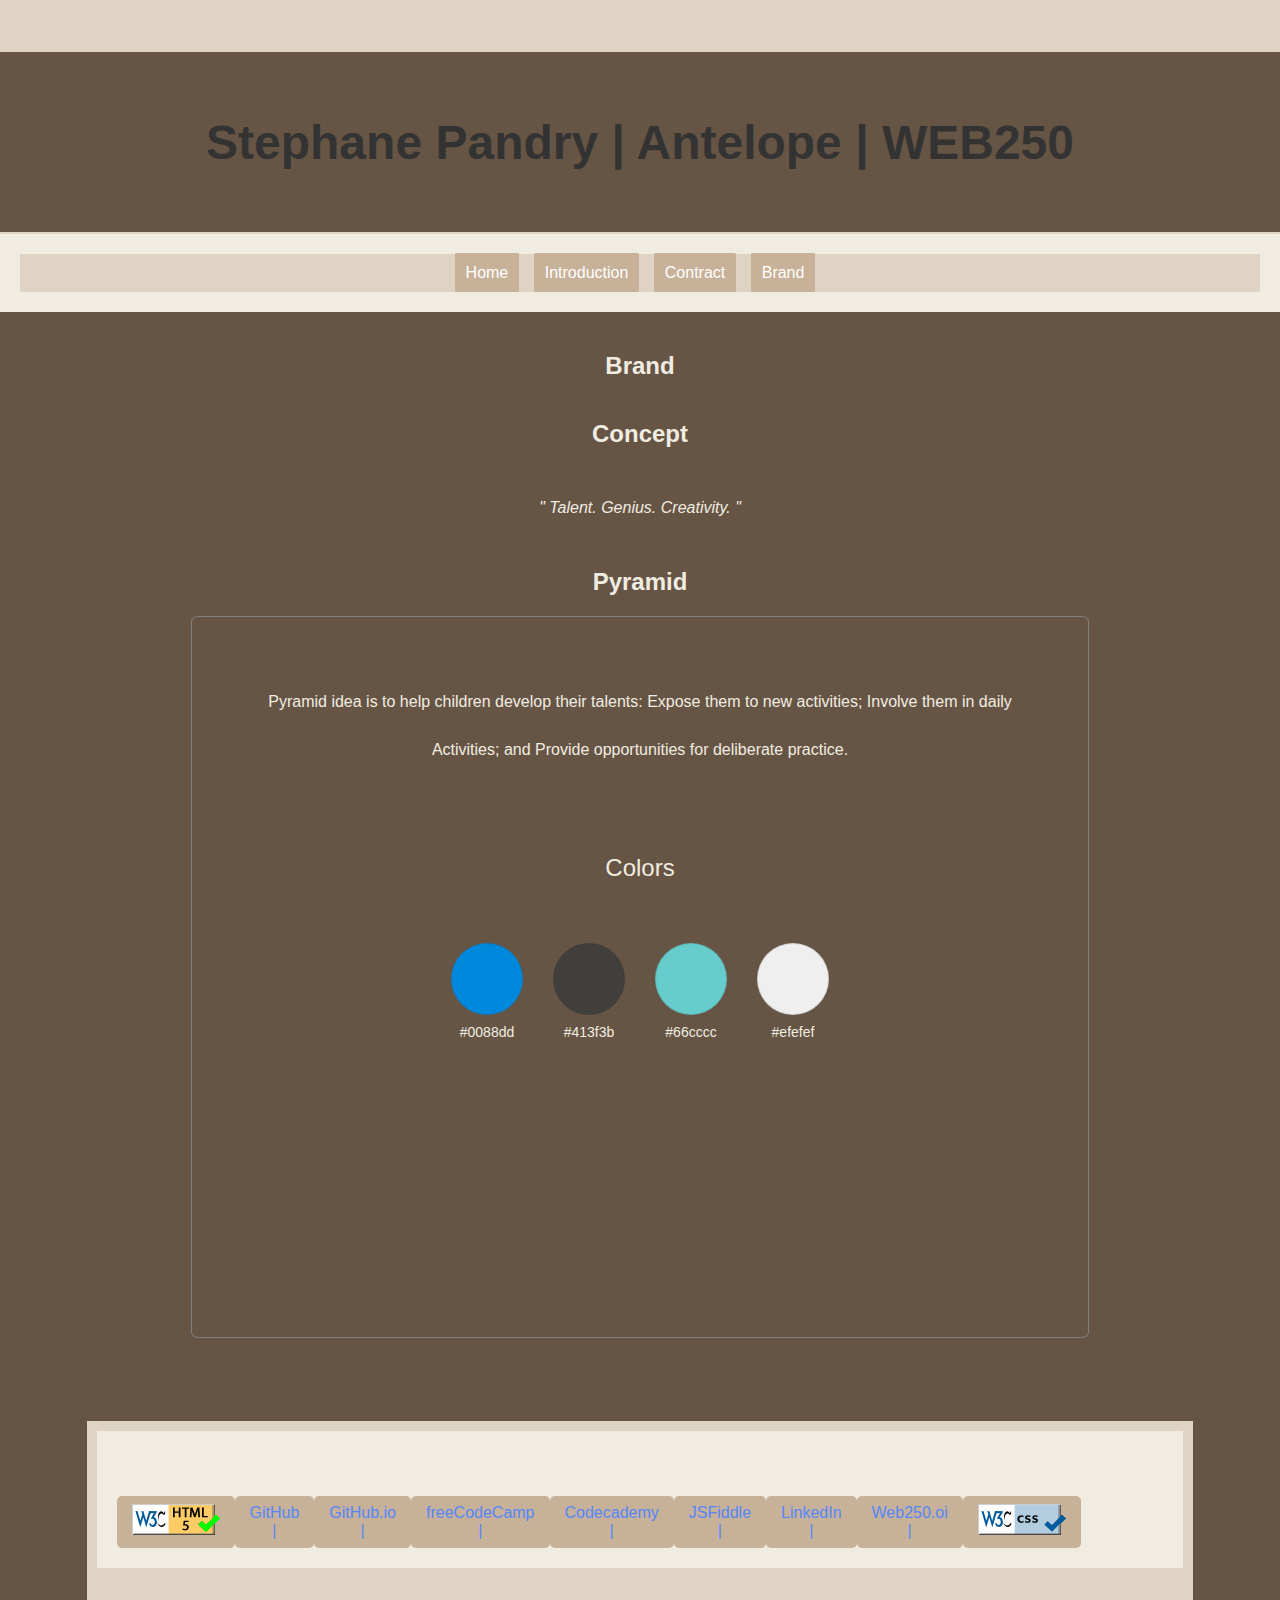
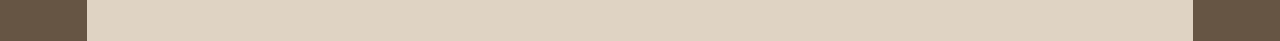
==== web250/brand.html @ 86eb8f48 "brand.html" ====
<!DOCTYPE html>
<html lang = "en">
<head><meta charset="UTF-8">
	<meta name="viewport" content="width=device-width, initial-scale=1.0">
	<title>Stephane Pandry | WEB250 | Brand</title>
	<meta http-equiv="Content-Type" content="text/html; charset=UTF-8">
        <link rel="stylesheet" type="text/css" href="styles/default.css">
	<link rel="stylesheet" href="styles/brand.css">
	
               
</head>
<body>
         <header>
               <h1>Stephane Pandry | Antelope | WEB250 </h1>
         </header>
    <nav>
           <ul class="nav-links">
                <li><a href="index.html">Home</a></li>
                <li><a href="introduction.html">Introduction</a></li>
                <li><a href="contract.html">Contract</a></li>
                <li><a href="brand.html">Brand</a></li>
            </ul>
    </nav>
      <main>
	      <h2>Brand</h2>
	<h2>Concept</h2>
           <p><i>" Talent. Genius. Creativity. "</i></p>
            <h2>Pyramid</h2>
	      
      <div class="mainPyramid">
	      
        <p> Pyramid idea is to help children develop their talents: Expose them to new activities; Involve them in daily Activities; and Provide opportunities for deliberate practice.</p>
         <br>

        <div class="color">
          <p class="brandP">Colors</p>
          <div class="colorsBox">
            <div class="color1">
              <p>#0088dd</p>
            </div>
            <div class="color2">
              <p>#413f3b</p>
            </div>
            <div class="color3">
              <p>#66cccc</p>
            </div>
            <div class="color4">
              <p>#efefef</p>
             </div>
    </main>
    <footer> 
       <div class="nav-links">
            <nav>
		     <div class="validationButtons">
        <a href="http://validator.w3.org/nu/?doc=https%3A%2F%2Fspandry0.github.io%2Fweb250%2Findex.html" style = "text-decoration: none">
		    <img src="images/html_validation_button.gif" alt="Validate HTML" /> </a>
            <a href="https://github.com/spandry0">GitHub |</a>
            <a href="https://github.com/spandry0/spandry0.github.io">GitHub.io |</a>
            <a href="https://www.freecodecamp.org/learn">freeCodeCamp |</a>
            <a href="https://www.codecademy.com/profiles/Spandry0">Codecademy |</a>
            <a href="https://jsfiddle.net/">JSFiddle |</a>
            <a href="https://www.linkedin.com/in/stephane-pandry-3b811a205/">LinkedIn |</a>
	    <a href="https://github.com/spandry0/web250.io">Web250.oi |</a>
	<a href="https://jigsaw.w3.org/css-validator/validator?uri=https%3A%2F%2Fspandry0.github.io%2Fweb250%2F&profile=css3svg&usermedium=all&warning=1&vextwarning=&lang=en" style = "text-decoration: none">
            <img src="images/validation_button_css_rectangle.gif" alt="Validate CSS"> </a>

            </nav>
            <br>
         <div class="designedBy">
         
        </div>
            
    </footer>
</body>
</html>
---- web250/styles/default.css ----
body {
  font-family: Arial, Verdana, sans-serif;
  background-color: #665544; 
  color: #f0ece2; 
  margin: 0;
  padding: 0;
  text-align: center;
  display: flex;
  flex-direction: column;
  min-height: 100vh;
}

h1 {
    font-size: 48px;
    color: #333;
}
header {
  background-color: #dfd3c3; 
  color: #3a5252; 
  padding: 20px;
}
nav {
  background-color: #f0ece2;
  padding: 20px;
}
nav ul {
  list-style: none;
  margin: 0;
  padding: 0;
}
nav li {
  display: inline;
  margin-right: 10px;
}
nav a {
  text-decoration: none;
  color: #3a5252; 
  padding: 8px 15px;
  background-color: #c7b198; 
  border-radius: 5px;
}
main {
  flex: 1;
  padding: 20px;
}
.footer {
  background-color: #dfd3c3; 
  color: #000000; 
  padding: 10px;
}
.nav-links {
  background-color: #dfd3c3;
  color: #ccc;
  text-align: center;
  padding: 10px;
  text-decoration: none;
}
.nav-links a:hover {
  color: #f0ece2;
}
.nav-links a {
   color: white;
  text-decoration: none;
}
h2 {
  text-align: center;
}

p {
  text-align: center;
  line-height: 3em;
}
.introMain {
  padding: 0 20px 20px 20px;
  text-align: center;
}
.introList {
  list-style: none;
  padding: 0;
  text-align: left;
}
.introList li {
  margin-bottom: 20px;
}
.introList b {
  font-weight: bold;
  color: #c7b198;
}
.introImage {
  padding: 1em;
  display: flex;
  justify-content: center;
}
.login-container {
            max-width: 400px;
            margin: 100px auto;
            padding: 20px;
            background-color:#665544;
            border-radius: 8px;
            box-shadow: 0 0 10px rgba(0, 0, 0, 0.1);
        }
        .login-container h2 {
            text-align: center;
            margin-bottom: 20px;
        }
        .login-container input[type="text"],
        .login-container input[type="password"] {
            width: 100%;
            padding: 10px;
            margin-bottom: 15px;
            border: 1px solid #ccc;
            border-radius: 4px;
        }
        .login-container input[type="submit"] {
            width: 100%;
            padding: 10px;
            border: none;
            border-radius: 4px;
            background-color: #665544;
            color: #fff;
            cursor: pointer;
        }
        .login-container input[type="submit"]:hover {
            background-color: #665544;
        }
---- web250/styles/brand.css ----
body {
  font-family: Arial, Verdana, sans-serif;
  background-color: #665544; 
  color: #f0ece2; 
  margin: 0;
  padding: 0;
  text-align: center;
  display: flex;
  flex-direction: column;
  min-height: 100vh;
}
header {
  background-color: #dfd3c3; 
  color: #3a5252; 
  padding: 20px;
}
nav {
  background-color: #f0ece2;
  padding: 20px;
}
nav ul {
  list-style: none;
  margin: 0;
  padding: 0;
}
nav li {
  display: inline;
  margin-right: 10px;
}
nav a {
  text-decoration: none;
  color: #3a5252; 
  padding: 8px 15px;
  background-color: #c7b198; 
  border-radius: 5px;
}
main {
  flex: 1;
  padding: 20px;
}
.footer {
  background-color: #dfd3c3; 
  color: #000000; 
  padding: 10px;
}
.nav-links {
  background-color: #dfd3c3;
  color: #ccc;
  text-align: center;
  padding: 10px;
  text-decoration: none;
}
.nav-links a:hover {
  color: #f0ece2;
}
.nav-links a {
   color: white;
  text-decoration: none;
}
h2 {
  text-align: center;
}
p {
  text-align: center;
  line-height: 3em;
}
.introMain {
  padding: 0 20px 20px 20px;
  text-align: center;
}
.introList {
  list-style: none;
  padding: 0;
  text-align: left;
}
.introList li {
  margin-bottom: 20px;
}
.introList b {
  font-weight: bold;
  color: #c7b198;
}
.introImage {
  padding: 1em;
  display: flex;
  justify-content: center;
}

header, h2, .designedBy, .validationButtons, footer {
  display: flex;
  justify-content: center;
}

header h1 {
  background-color: #665544;
  width: 120%;
  display: flex;
  justify-content: center;
  align-items: center;
  height: 10vh;
  margin-bottom: -2vh;
  padding-top: 5vh;
  padding-bottom: 5vh;
}

header ul {
  width: 100%;
  background-color: #665544;
  height: 7.5vh;
  display: flex;
  justify-content: center;
  border-bottom: 2.5px solid #a8b8cf49;
  border-top: 2.5px solid #a8b8cf49;
}

header ul li {
  margin-right: 4.75vh;
  padding: 2.5vh;
}

header ul li a {
  padding: 2.5vh;
  border-radius: 3%;
  transition: 0.05s;
}

 ul li a:hover {
  border-bottom: solid 3.5px black;
}


.designedBy {
  margin-top: 5vh;
}

footer {
  margin-top: 7vh;
  flex-direction: column;
  align-items: center;
}

.validationButtons {
  justify-content: space-around;
  width: 50%;
  margin-top: 5vh;
  margin-right: 2.5vh;
}

nav ul a {
  color: black;
}

a:not(nav ul a, .footerNav > li > a), a:not(nav ul a, .footerNav > li > a) {
  color: #5587fb;
  transition: 0.125s;
}

a:hover:not(nav ul a, .footerNav > li > a), a:focus:not(nav ul a, .footerNav > li > a) {
  color: #1119f4;
  cursor: pointer;
}

header {
  display: flex;
  flex-direction: column;
  align-items: center;
}

header nav {
align-items: center;
justify-content: space-around;
width: 100%;
margin-right: 1vh;
}

header nav ul {
list-style: none;
display: flex;
flex-direction: row;
align-items: center;
justify-content: space-around;
}

.navBox {
  width: 90%;
  font-size: 18px;
  text-decoration: none;
}

.footerNav > li {
  display: inline;
  margin-left: 1.5vh;
}

.footerNav > li > a, nav ul a {
  text-decoration: none;
  color: black;
  font-size: 16px;
  padding: 11px;
  border-radius: 3%;
  transition: 0.1s;
}

.footerNav {
  display: flex;
  justify-content: space-around;
  text-decoration: none;
  border-bottom: 2.5px solid #a8b8cf49;
  padding: 1.2vh;
}

main {
  display: flex;
  flex-direction: column;
  align-items: center;
}

.mainPyramid {
  border:1.25px solid gray;
  border-radius: 0.8%;
  display: flex;
  flex-direction: column;
  width: 65%;
  padding: 5vh;
  align-items: center;
  background-color: #665544;
  height: 70vh;
}


.brandP {
  font-size: 24px;
}

.colorsBox {
  display: flex;
  align-items: center;
}

.colorsBox > div {
  width: 70px;
  height: 70px;
  margin: 15px;
  border-radius: 100%;
  border: 1px solid rgba(57, 57, 57, 0.142);
  display: flex;
  flex-direction: column;
  align-items: center;
  justify-content: center;
  transition: 0.3s;
}

.colorsBox > div > p {
  position: relative;
  margin-top: 120px;
  font-size: 14px;
}
.color1 {
  background: #0088dd;
}

.color2 {
  background: #413f3b;
}

.color3 {
  background: #66cccc;
}

.color4 {
  background: #efefef;
}

.colorsBox > div:hover {
  border: 1px solid black;
}
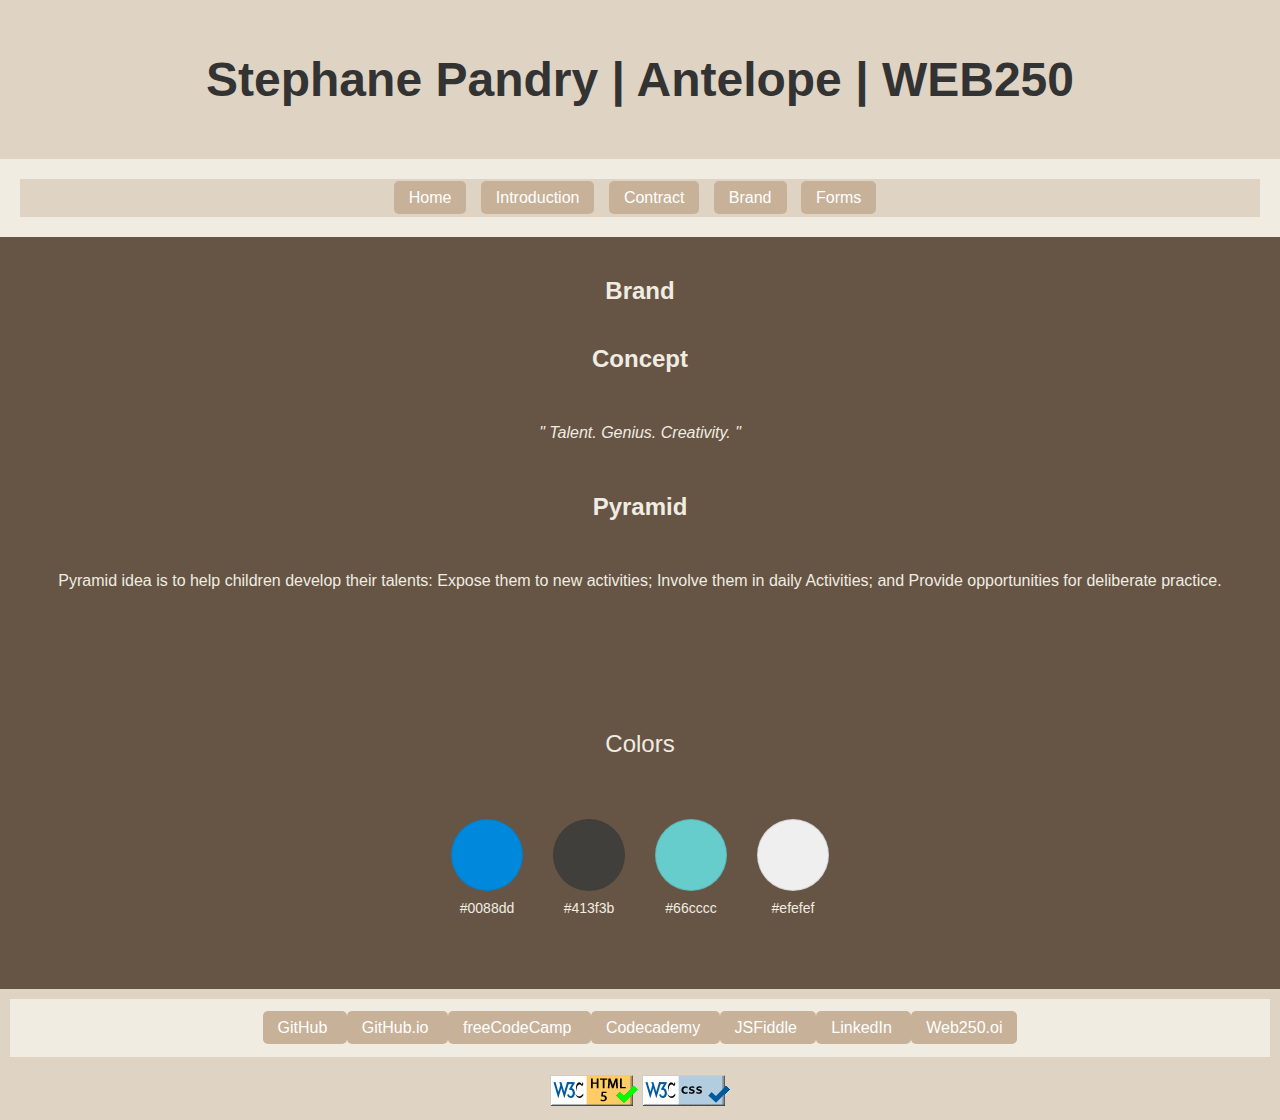
==== commit 31ac8d17: "brand.html" ====
--- a/web250/brand.html
+++ b/web250/brand.html
@@ -19,6 +19,7 @@
                 <li><a href="introduction.html">Introduction</a></li>
                 <li><a href="contract.html">Contract</a></li>
                 <li><a href="brand.html">Brand</a></li>
+		<li><a href="forms.html">Forms</a></li>
             </ul>
     </nav>
       <main>
@@ -48,28 +49,30 @@
               <p>#efefef</p>
              </div>
     </main>
+    </main>
     <footer> 
-       <div class="nav-links">
+        <div class="nav-links">
             <nav>
-		     <div class="validationButtons">
-        <a href="http://validator.w3.org/nu/?doc=https%3A%2F%2Fspandry0.github.io%2Fweb250%2Findex.html" style = "text-decoration: none">
-		    <img src="images/html_validation_button.gif" alt="Validate HTML" /> </a>
-            <a href="https://github.com/spandry0">GitHub |</a>
-            <a href="https://github.com/spandry0/spandry0.github.io">GitHub.io |</a>
-            <a href="https://www.freecodecamp.org/learn">freeCodeCamp |</a>
-            <a href="https://www.codecademy.com/profiles/Spandry0">Codecademy |</a>
-            <a href="https://jsfiddle.net/">JSFiddle |</a>
-            <a href="https://www.linkedin.com/in/stephane-pandry-3b811a205/">LinkedIn |</a>
-	    <a href="https://github.com/spandry0/web250.io">Web250.oi |</a>
-	<a href="https://jigsaw.w3.org/css-validator/validator?uri=https%3A%2F%2Fspandry0.github.io%2Fweb250%2F&profile=css3svg&usermedium=all&warning=1&vextwarning=&lang=en" style = "text-decoration: none">
-            <img src="images/validation_button_css_rectangle.gif" alt="Validate CSS"> </a>
-
+            <a href="https://github.com/spandry0">GitHub </a>
+            <a href="https://github.com/spandry0/spandry0.github.io">GitHub.io </a>
+            <a href="https://www.freecodecamp.org/learn">freeCodeCamp </a>
+            <a href="https://www.codecademy.com/profiles/Spandry0">Codecademy </a>
+            <a href="https://jsfiddle.net/">JSFiddle </a>
+            <a href="https://www.linkedin.com/in/stephane-pandry-3b811a205/">LinkedIn </a>
+	    <a href="https://github.com/spandry0/web250.io">Web250.oi </a>
             </nav>
             <br>
          <div class="designedBy">
          
+         </div>
+         <div class="validationButtons">
+            <a href="http://validator.w3.org/check?uri=referer" style = "text-decoration: none">
+		    <img src="images/html_validation_button.gif" alt="Validate HTML" /> 
+                 </a>
+            <a href="http://jigsaw.w3.org/css-validator/check/referer" style = "text-decoration: none">
+		 <img src="images/validation_button_css_rectangle.gif" alt="Validate CSS" />
+		</a> 
         </div>
-            
     </footer>
 </body>
 </html>
--- a/web250/styles/brand.css
+++ b/web250/styles/brand.css
@@ -9,24 +9,44 @@
   flex-direction: column;
   min-height: 100vh;
 }
+
+brandContainer {
+    display: flex;
+    justify-content: center;
+    align-items: center;
+    height: 100vh;
+    background-color: #f0f0f0;
+}
+
+h1 {
+    font-size: 48px;
+    color: #333;
+}
 header {
   background-color: #dfd3c3; 
   color: #3a5252; 
   padding: 20px;
 }
+
+
 nav {
   background-color: #f0ece2;
   padding: 20px;
 }
+
 nav ul {
   list-style: none;
   margin: 0;
   padding: 0;
 }
+
+
 nav li {
   display: inline;
   margin-right: 10px;
 }
+
+
 nav a {
   text-decoration: none;
   color: #3a5252; 
@@ -34,15 +54,21 @@
   background-color: #c7b198; 
   border-radius: 5px;
 }
+
+
 main {
   flex: 1;
   padding: 20px;
 }
+
+
 .footer {
   background-color: #dfd3c3; 
   color: #000000; 
   padding: 10px;
 }
+
+
 .nav-links {
   background-color: #dfd3c3;
   color: #ccc;
@@ -50,172 +76,59 @@
   padding: 10px;
   text-decoration: none;
 }
+
+
 .nav-links a:hover {
   color: #f0ece2;
 }
+
 .nav-links a {
    color: white;
   text-decoration: none;
 }
+
+
 h2 {
   text-align: center;
 }
+
 p {
   text-align: center;
   line-height: 3em;
 }
+
 .introMain {
   padding: 0 20px 20px 20px;
   text-align: center;
 }
+
 .introList {
   list-style: none;
   padding: 0;
   text-align: left;
 }
+
 .introList li {
   margin-bottom: 20px;
 }
+
 .introList b {
   font-weight: bold;
   color: #c7b198;
 }
+
 .introImage {
   padding: 1em;
   display: flex;
   justify-content: center;
 }
-
-header, h2, .designedBy, .validationButtons, footer {
-  display: flex;
-  justify-content: center;
-}
-
-header h1 {
-  background-color: #665544;
-  width: 120%;
-  display: flex;
-  justify-content: center;
-  align-items: center;
-  height: 10vh;
-  margin-bottom: -2vh;
-  padding-top: 5vh;
-  padding-bottom: 5vh;
-}
-
-header ul {
-  width: 100%;
-  background-color: #665544;
-  height: 7.5vh;
-  display: flex;
-  justify-content: center;
-  border-bottom: 2.5px solid #a8b8cf49;
-  border-top: 2.5px solid #a8b8cf49;
-}
-
-header ul li {
-  margin-right: 4.75vh;
-  padding: 2.5vh;
-}
-
-header ul li a {
-  padding: 2.5vh;
-  border-radius: 3%;
-  transition: 0.05s;
-}
-
- ul li a:hover {
-  border-bottom: solid 3.5px black;
-}
-
-
-.designedBy {
-  margin-top: 5vh;
-}
-
-footer {
-  margin-top: 7vh;
-  flex-direction: column;
-  align-items: center;
-}
-
-.validationButtons {
-  justify-content: space-around;
-  width: 50%;
-  margin-top: 5vh;
-  margin-right: 2.5vh;
-}
-
-nav ul a {
-  color: black;
-}
-
-a:not(nav ul a, .footerNav > li > a), a:not(nav ul a, .footerNav > li > a) {
-  color: #5587fb;
-  transition: 0.125s;
-}
-
-a:hover:not(nav ul a, .footerNav > li > a), a:focus:not(nav ul a, .footerNav > li > a) {
-  color: #1119f4;
-  cursor: pointer;
-}
-
-header {
-  display: flex;
-  flex-direction: column;
-  align-items: center;
-}
-
-header nav {
-align-items: center;
-justify-content: space-around;
-width: 100%;
-margin-right: 1vh;
-}
-
-header nav ul {
-list-style: none;
-display: flex;
-flex-direction: row;
-align-items: center;
-justify-content: space-around;
-}
-
-.navBox {
-  width: 90%;
-  font-size: 18px;
-  text-decoration: none;
-}
-
-.footerNav > li {
-  display: inline;
-  margin-left: 1.5vh;
-}
-
-.footerNav > li > a, nav ul a {
-  text-decoration: none;
-  color: black;
-  font-size: 16px;
-  padding: 11px;
-  border-radius: 3%;
-  transition: 0.1s;
-}
-
-.footerNav {
-  display: flex;
-  justify-content: space-around;
-  text-decoration: none;
-  border-bottom: 2.5px solid #a8b8cf49;
-  padding: 1.2vh;
-}
-
 main {
   display: flex;
   flex-direction: column;
   align-items: center;
 }
 
-.mainPyramid {
+.main {
   border:1.25px solid gray;
   border-radius: 0.8%;
   display: flex;
@@ -227,9 +140,20 @@
   height: 70vh;
 }
 
+.color, .fontContainer {
+  margin-top: 5vh;
+  align-items: center;
+  display: flex;
+  flex-direction: column;
+}
 
 .brandP {
   font-size: 24px;
+}
+footer {
+  margin-top: 7vh;
+  flex-direction: column;
+  align-items: center;
 }
 
 .colorsBox {
@@ -271,7 +195,3 @@
   background: #efefef;
 }
 
-.colorsBox > div:hover {
-  border: 1px solid black;
-}
-
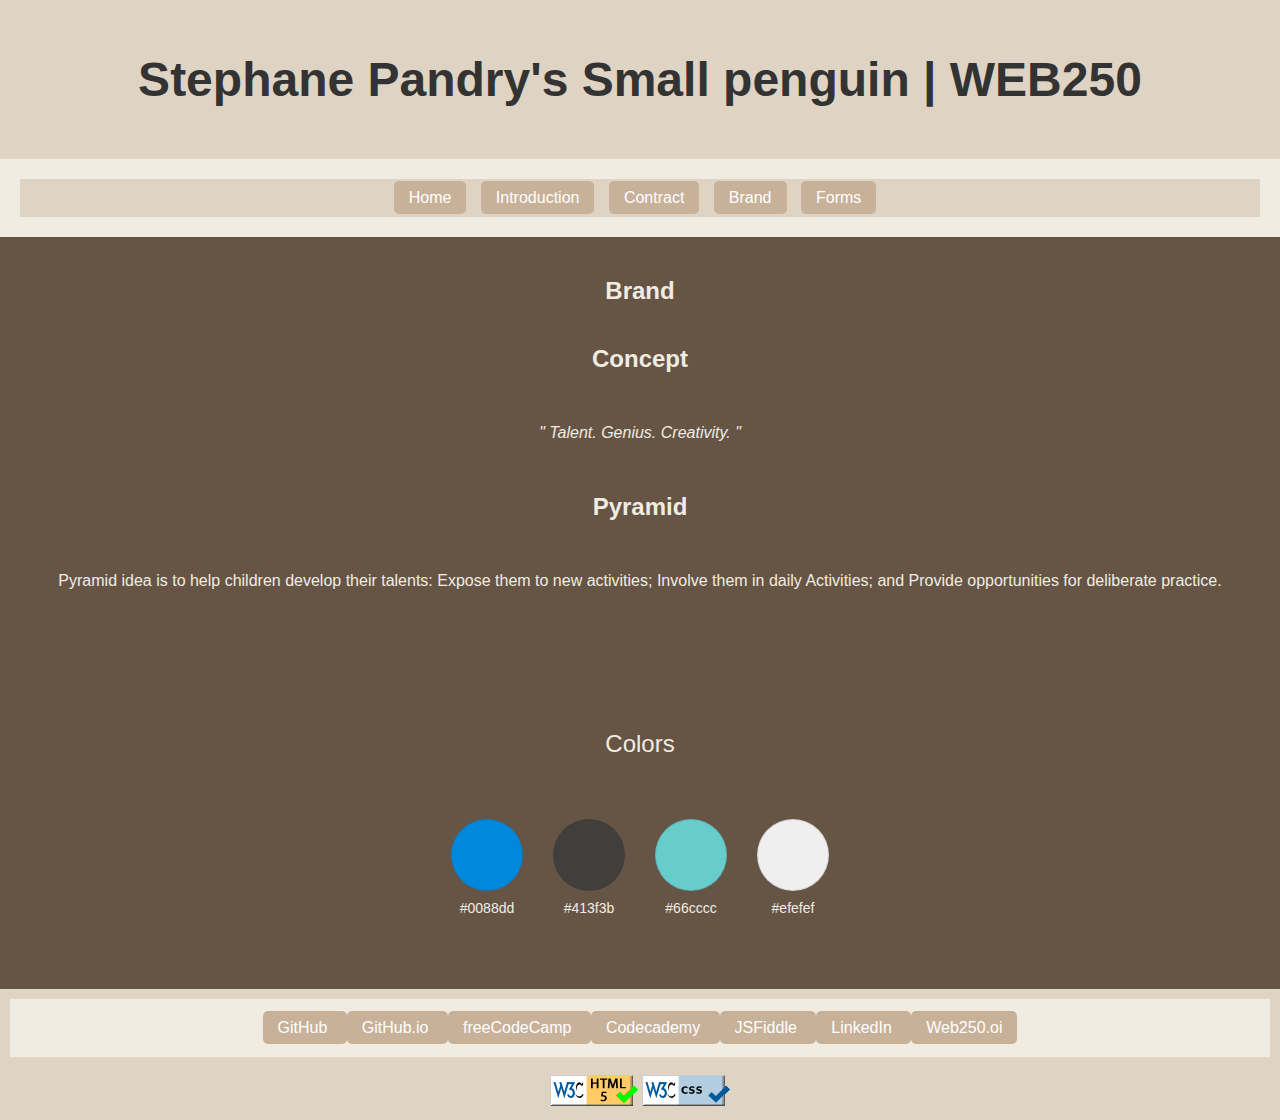
==== commit bbca92f6: "brand.html" ====
--- a/web250/brand.html
+++ b/web250/brand.html
@@ -2,7 +2,7 @@
 <html lang = "en">
 <head><meta charset="UTF-8">
 	<meta name="viewport" content="width=device-width, initial-scale=1.0">
-	<title>Stephane Pandry | WEB250 | Brand</title>
+	<title>Stephane Pandry's Small penguin | WEB250 |Course Contract</title>
 	<meta http-equiv="Content-Type" content="text/html; charset=UTF-8">
         <link rel="stylesheet" type="text/css" href="styles/default.css">
 	<link rel="stylesheet" href="styles/brand.css">
@@ -11,7 +11,7 @@
 </head>
 <body>
          <header>
-               <h1>Stephane Pandry | Antelope | WEB250 </h1>
+               <h1>Stephane Pandry's Small penguin | WEB250 </h1>
          </header>
     <nav>
            <ul class="nav-links">
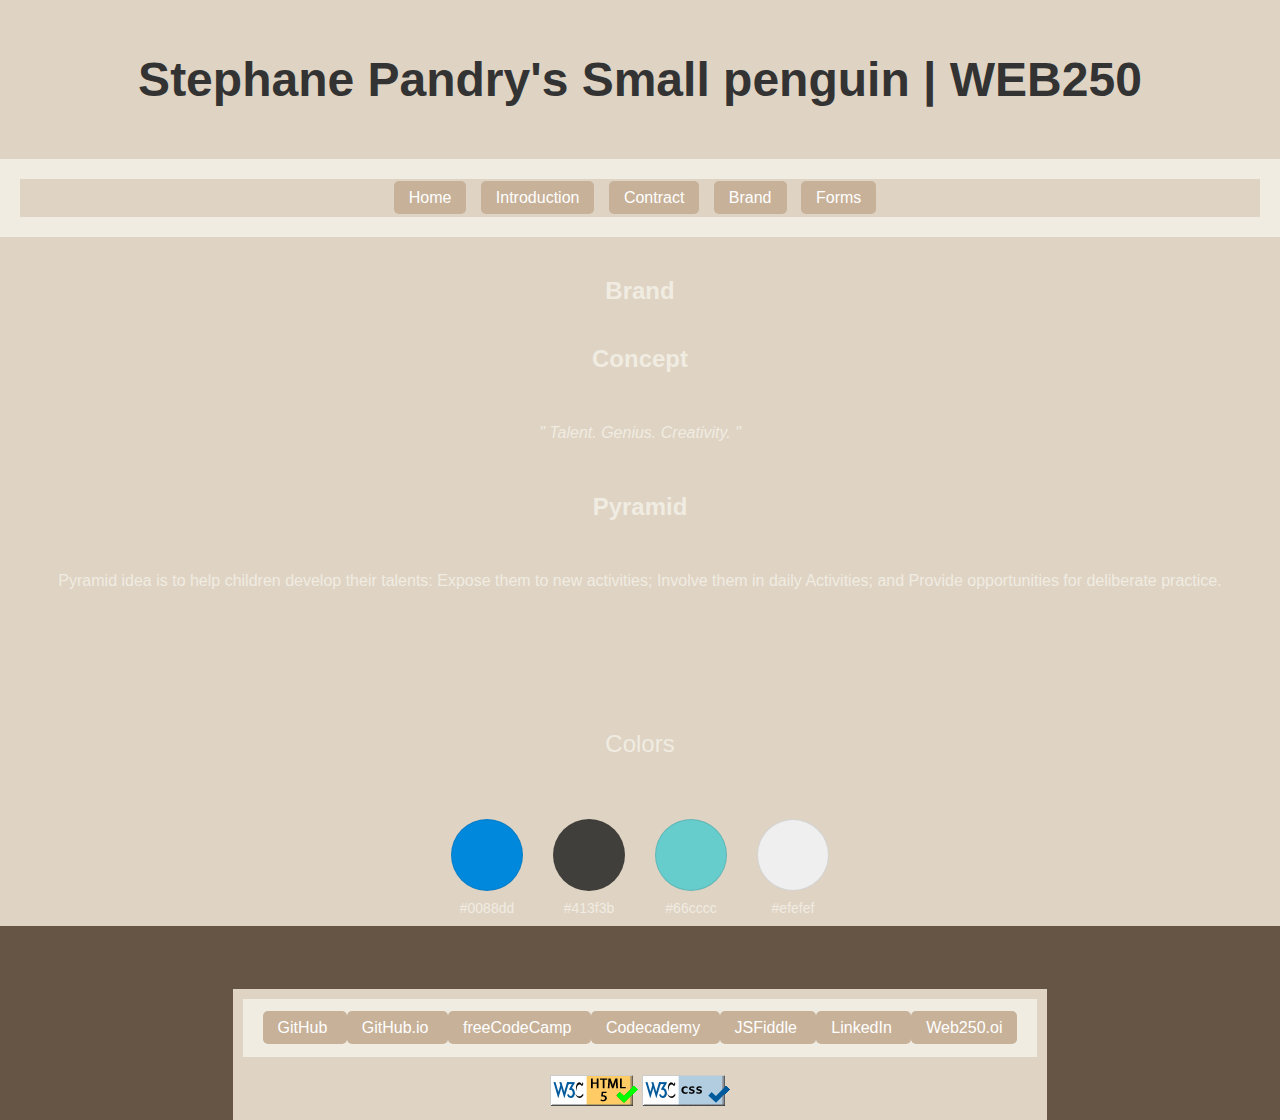
==== commit df0888e4: "brand.html" ====
--- a/web250/brand.html
+++ b/web250/brand.html
@@ -1,10 +1,9 @@
 <!DOCTYPE html>
 <html lang = "en">
 <head><meta charset="UTF-8">
-	<meta name="viewport" content="width=device-width, initial-scale=1.0">
-	<title>Stephane Pandry's Small penguin | WEB250 |Course Contract</title>
 	<meta http-equiv="Content-Type" content="text/html; charset=UTF-8">
         <link rel="stylesheet" type="text/css" href="styles/default.css">
+	<title>Stephane Pandry's Small penguin | WEB250 |Course Contract</title>
 	<link rel="stylesheet" href="styles/brand.css">
 	
                
--- a/web250/styles/default.css
+++ b/web250/styles/default.css
@@ -123,3 +123,28 @@
         .login-container input[type="submit"]:hover {
             background-color: #665544;
         }
+}
+
+nav ul li a:hover {
+    color:#f0ece2;
+}
+
+footer {
+	text-align: center;
+	margin: auto;
+}
+
+.validation-buttons {
+    position: absolute;
+    top: 10px;
+}
+    img {
+    max-width: 100px; 
+    height: auto;
+}
+ header {
+  text-align: center;
+}
+
+main {
+  background-color: #dfd3c3;
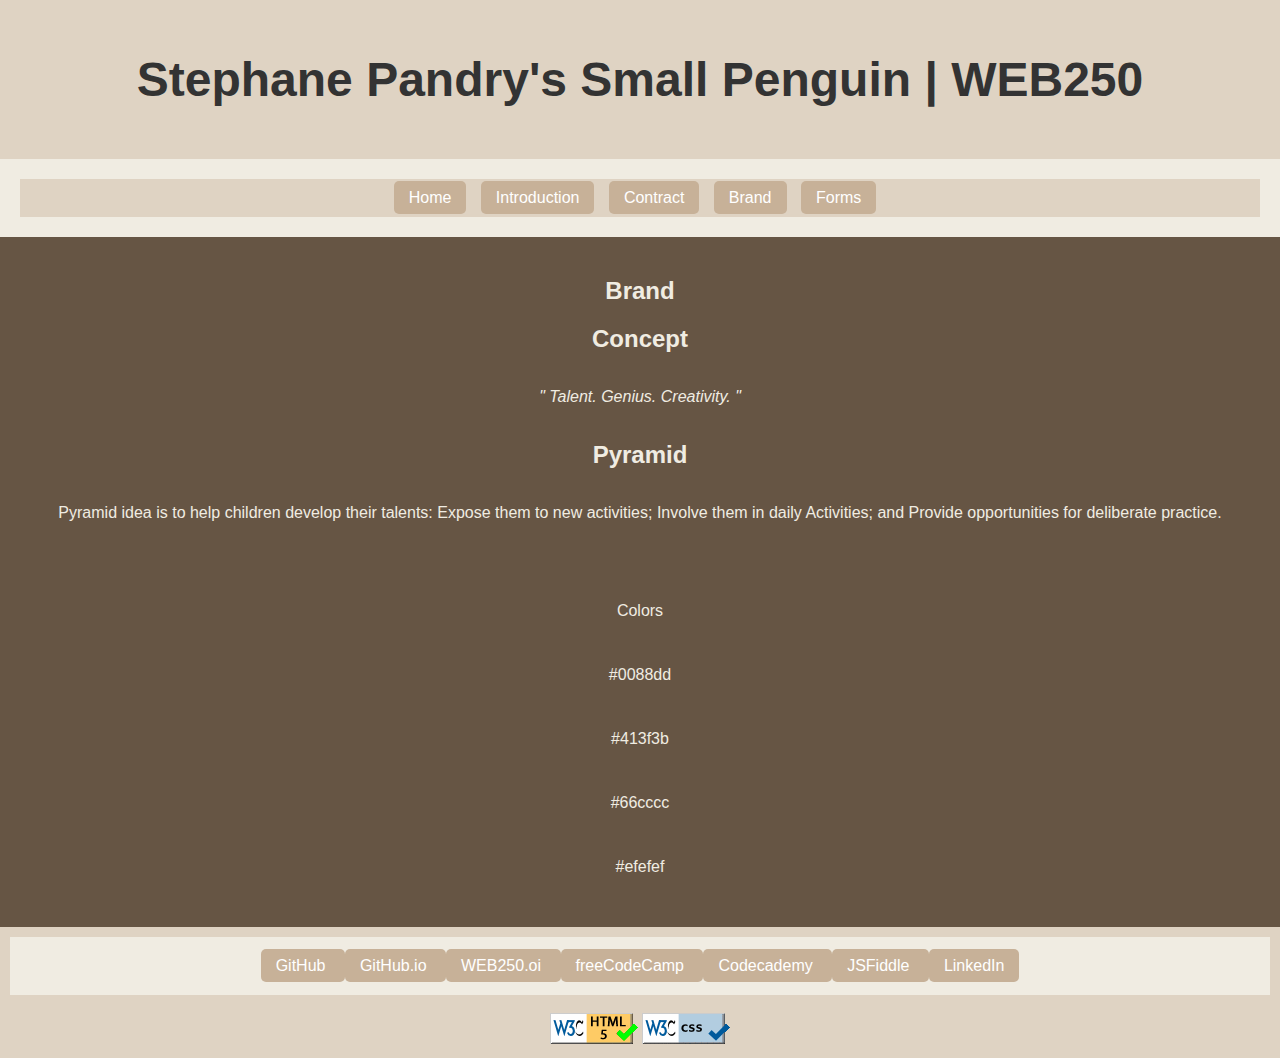
==== commit d1c882eb: "brand.html" ====
--- a/web250/brand.html
+++ b/web250/brand.html
@@ -3,14 +3,14 @@
 <head><meta charset="UTF-8">
 	<meta http-equiv="Content-Type" content="text/html; charset=UTF-8">
         <link rel="stylesheet" type="text/css" href="styles/default.css">
-	<title>Stephane Pandry's Small penguin | WEB250 |Course Contract</title>
+	<title>Stephane Pandry's Small Penguin | WEB250 |Course Contract</title>
 	<link rel="stylesheet" href="styles/brand.css">
 	
                
 </head>
 <body>
          <header>
-               <h1>Stephane Pandry's Small penguin | WEB250 </h1>
+               <h1>Stephane Pandry's Small Penguin | WEB250 </h1>
          </header>
     <nav>
            <ul class="nav-links">
@@ -54,11 +54,12 @@
             <nav>
             <a href="https://github.com/spandry0">GitHub </a>
             <a href="https://github.com/spandry0/spandry0.github.io">GitHub.io </a>
+	   <a href="https://github.com/spandry0/web250.io">WEB250.oi </a>
             <a href="https://www.freecodecamp.org/learn">freeCodeCamp </a>
             <a href="https://www.codecademy.com/profiles/Spandry0">Codecademy </a>
             <a href="https://jsfiddle.net/">JSFiddle </a>
             <a href="https://www.linkedin.com/in/stephane-pandry-3b811a205/">LinkedIn </a>
-	    <a href="https://github.com/spandry0/web250.io">Web250.oi </a>
+	    
             </nav>
             <br>
          <div class="designedBy">
--- a/web250/styles/default.css
+++ b/web250/styles/default.css
@@ -91,60 +91,4 @@
   display: flex;
   justify-content: center;
 }
-.login-container {
-            max-width: 400px;
-            margin: 100px auto;
-            padding: 20px;
-            background-color:#665544;
-            border-radius: 8px;
-            box-shadow: 0 0 10px rgba(0, 0, 0, 0.1);
-        }
-        .login-container h2 {
-            text-align: center;
-            margin-bottom: 20px;
-        }
-        .login-container input[type="text"],
-        .login-container input[type="password"] {
-            width: 100%;
-            padding: 10px;
-            margin-bottom: 15px;
-            border: 1px solid #ccc;
-            border-radius: 4px;
-        }
-        .login-container input[type="submit"] {
-            width: 100%;
-            padding: 10px;
-            border: none;
-            border-radius: 4px;
-            background-color: #665544;
-            color: #fff;
-            cursor: pointer;
-        }
-        .login-container input[type="submit"]:hover {
-            background-color: #665544;
-        }
-}
 
-nav ul li a:hover {
-    color:#f0ece2;
-}
-
-footer {
-	text-align: center;
-	margin: auto;
-}
-
-.validation-buttons {
-    position: absolute;
-    top: 10px;
-}
-    img {
-    max-width: 100px; 
-    height: auto;
-}
- header {
-  text-align: center;
-}
-
-main {
-  background-color: #dfd3c3;
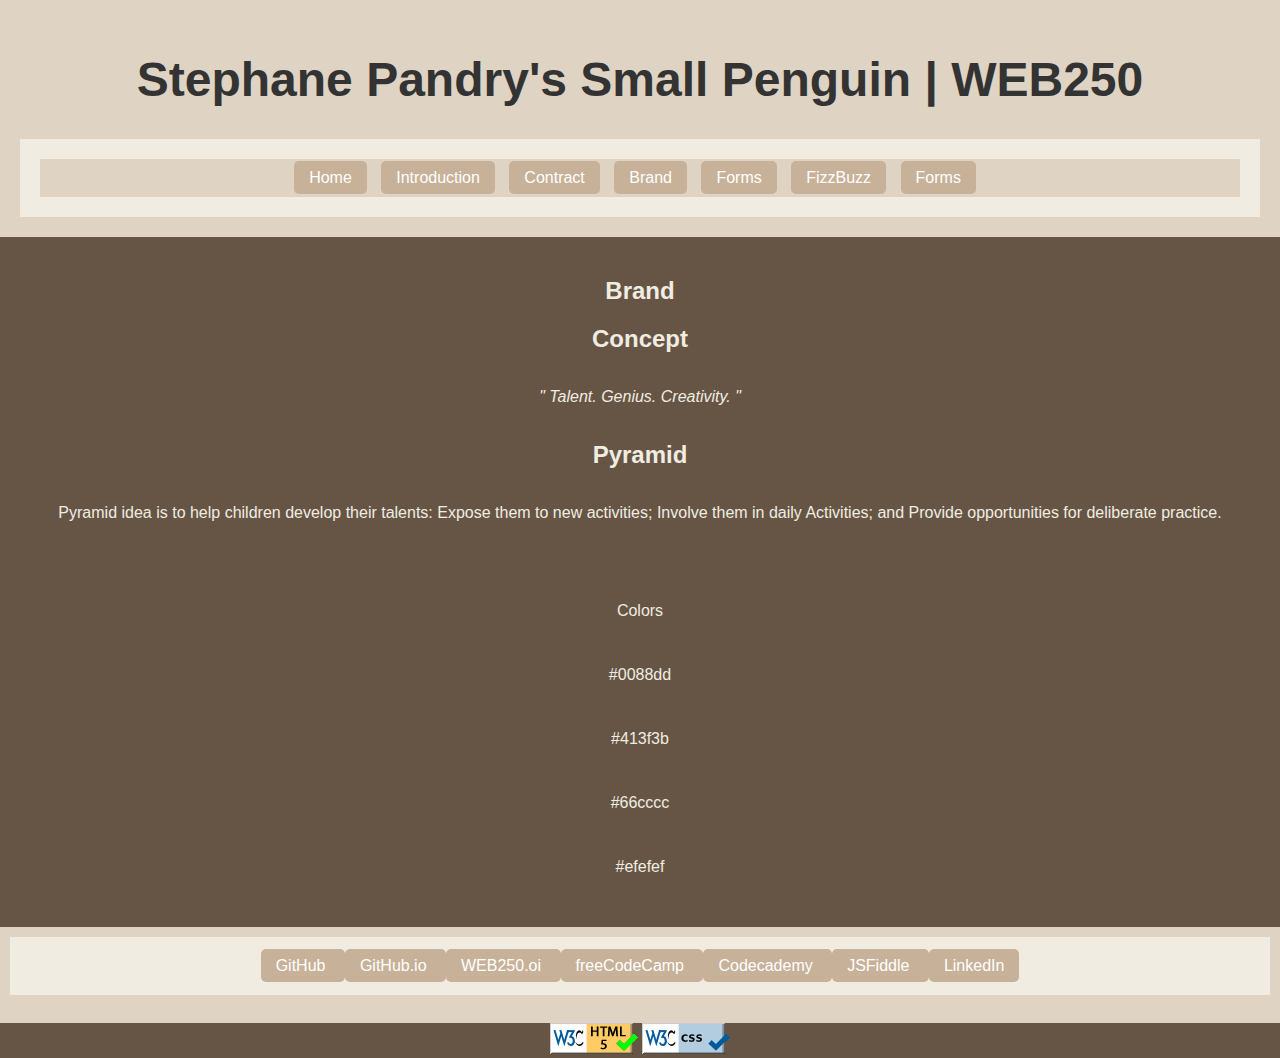
==== commit b6e4bff7: "brand.html" ====
--- a/web250/brand.html
+++ b/web250/brand.html
@@ -11,7 +11,7 @@
 <body>
          <header>
                <h1>Stephane Pandry's Small Penguin | WEB250 </h1>
-         </header>
+       
     <nav>
            <ul class="nav-links">
                 <li><a href="index.html">Home</a></li>
@@ -19,8 +19,11 @@
                 <li><a href="contract.html">Contract</a></li>
                 <li><a href="brand.html">Brand</a></li>
 		<li><a href="forms.html">Forms</a></li>
+              <li><a href="fizzbuzzbang.html">FizzBuzz</a></li>
+		<li><a href="Login.html">Forms</a></li>
             </ul>
     </nav>
+</header>
       <main>
 	      <h2>Brand</h2>
 	<h2>Concept</h2>
@@ -62,7 +65,6 @@
 	    
             </nav>
             <br>
-         <div class="designedBy">
          
          </div>
          <div class="validationButtons">
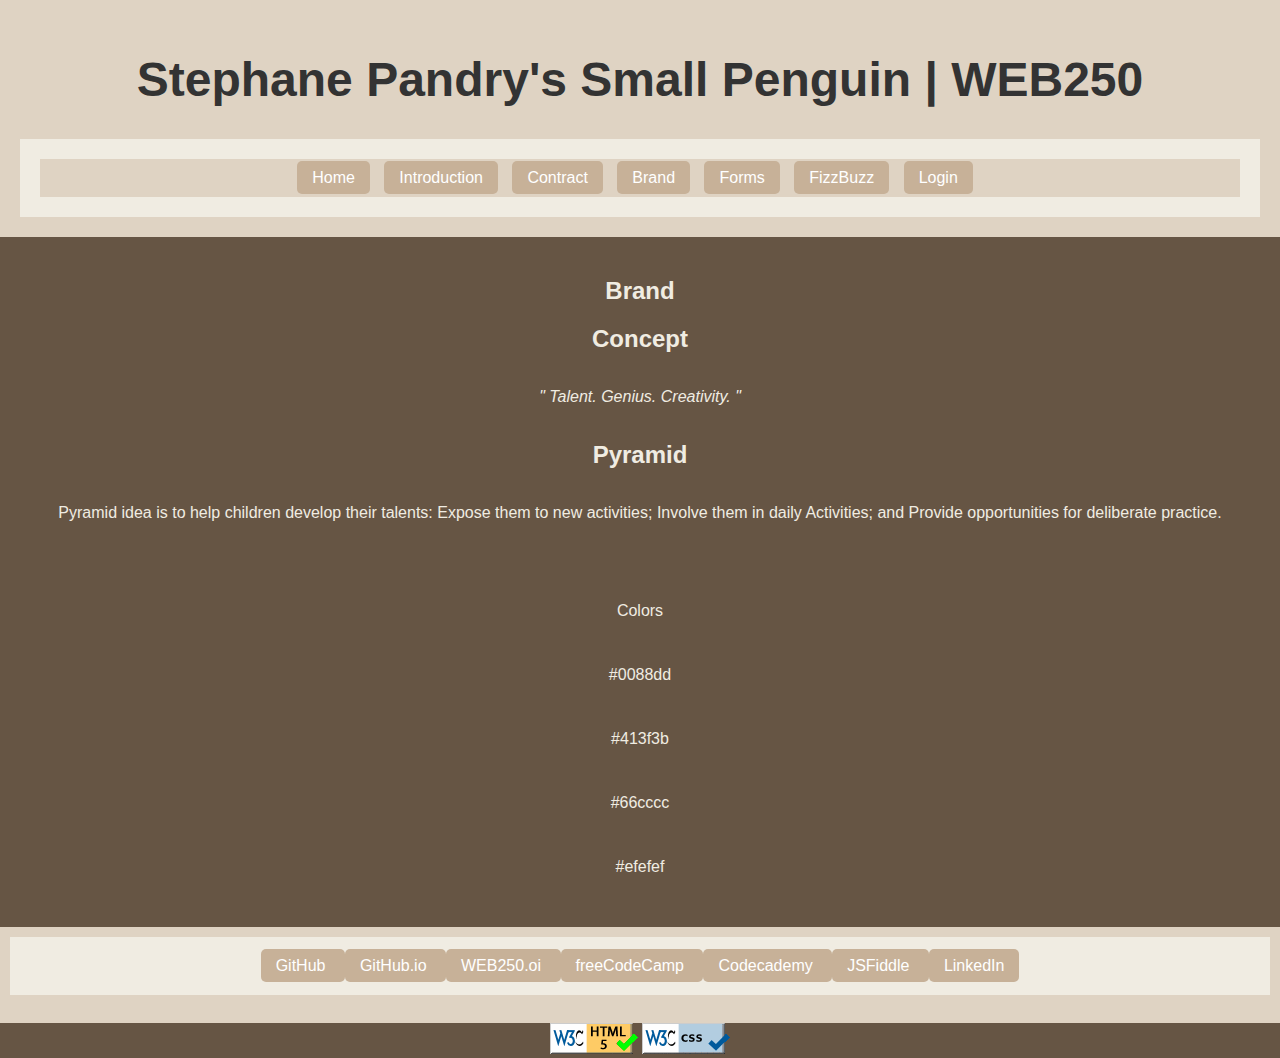
==== commit 6a98c6c5: "brand.html" ====
--- a/web250/brand.html
+++ b/web250/brand.html
@@ -3,7 +3,7 @@
 <head><meta charset="UTF-8">
 	<meta http-equiv="Content-Type" content="text/html; charset=UTF-8">
         <link rel="stylesheet" type="text/css" href="styles/default.css">
-	<title>Stephane Pandry's Small Penguin | WEB250 |Course Contract</title>
+	<title>Stephane Pandry's Small Penguin | WEB250 |Brand</title>
 	<link rel="stylesheet" href="styles/brand.css">
 	
                
@@ -20,7 +20,7 @@
                 <li><a href="brand.html">Brand</a></li>
 		<li><a href="forms.html">Forms</a></li>
               <li><a href="fizzbuzzbang.html">FizzBuzz</a></li>
-		<li><a href="Login.html">Forms</a></li>
+		<li><a href="login.html">Login</a></li>
             </ul>
     </nav>
 </header>
